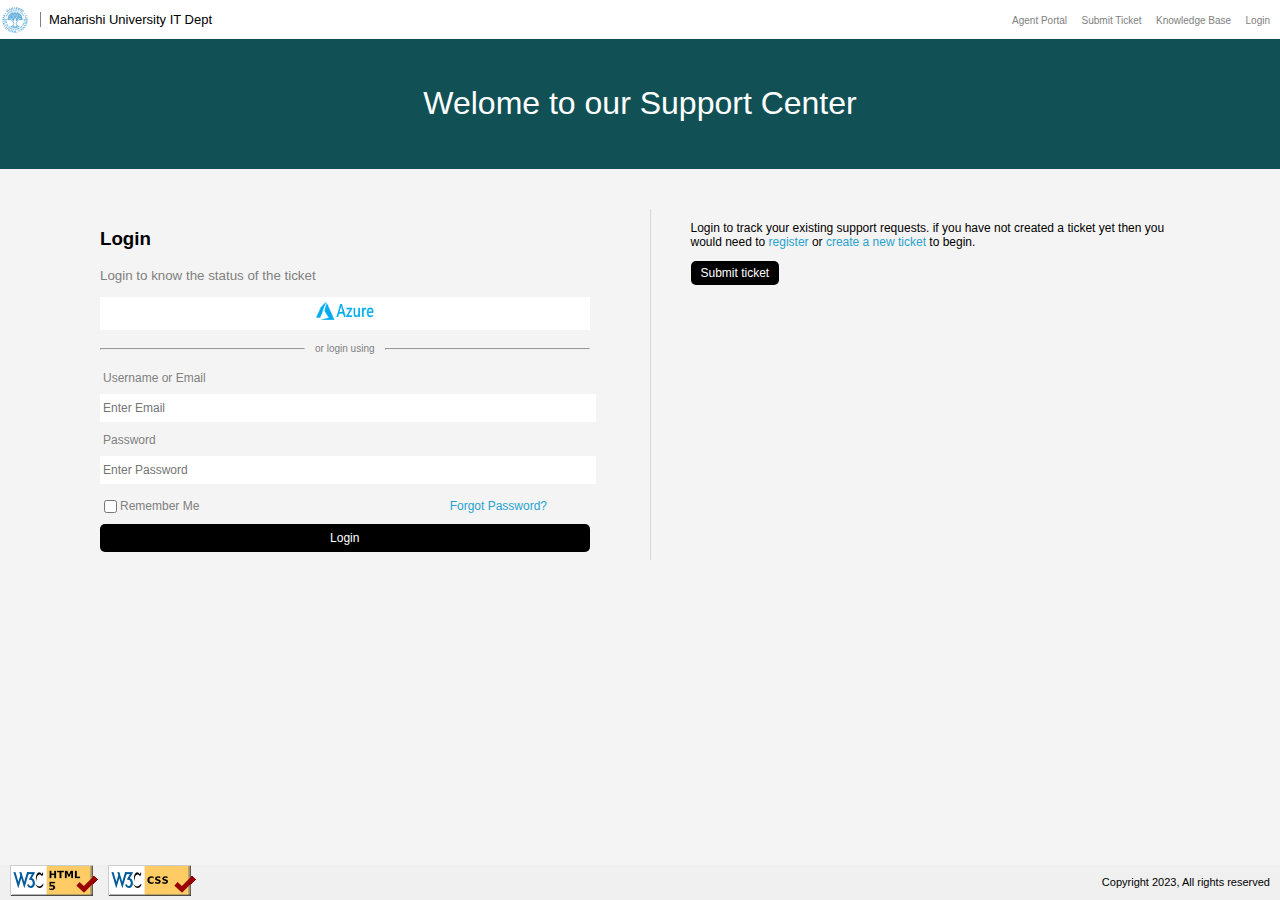
==== index.html @ 7a1357ea "fix home page" ====
<!DOCTYPE html>
<html lang="en">
<head>
    <meta charset="UTF-8">
    <meta name="viewport" content="width=device-width, initial-scale=1.0">
    <link rel="stylesheet" type="text/css" href="style.css">
    <title>Maharishi University IT Dept</title>
</head>
<body>
    <div class="navbar">
            <div class="header-logo">
                <img src="images/miu.png">
            </div>
            <div class="header">
                <a href="">Maharishi University IT Dept</a> 
            </div>
        <div class="right-nav">
            <a href="">Agent Portal</a>
            <a href="">Submit Ticket</a>
            <a href="">Knowledge Base</a>
            <a href="">Login</a>
        </div>
        
    </div>
    <div class="welcome">
        <h1>Welome to our Support Center</h1>
    </div>

    <div class="main-content">
        <!-- login section -->
        <div class="left-box">
            <h3>Login</h3>
            <p>Login to know the status of the ticket</p>
            <div class="azure-div" ><a href=""><img class="azure-img" src="images/azure ad.png"></a></div>
            <div class="horizontal-line">
                <hr>
                <span>or login using</span>
                <hr>
            </div>
            <form>
                <label>Username or Email</label>
                <input placeholder="Enter Email">
                <label>Password</label>
                <input placeholder="Enter Password" type="password">
                <div class="checkbox-forgotpass">
                    <div class="checkbox">
                        <input type="checkbox">
                        <span>Remember Me</span>
                    </div>
                    <div class="forgot-pass">
                        <a href="">Forgot Password?</a>
                    </div>
                </div>
                <button>Login</button>
            </form>
            </div>
        <!-- message -->
        <div class="right-box">
            <p>Login to track your existing support requests. if you have not created
                a ticket yet then you would need to <a href="">register</a> or <a href="">create a new ticket</a> to begin.
            </p>
            <button>Submit ticket</button>
        </div>
    </div>
    <footer>
        
    
        <a
            href="https://validator.w3.org/check?url=https://eyouelaya.github.io/wap-myhomepage/about.html"
            ><img src="images/w3c-html5-logo.png" alt="HTML Validator" >
        </a>
        
        
        <a href="https://jigsaw.w3.org/css-validator/validator?uri=https://eyouelaya.github.io/wap-myhomepage/about.html">
            <img src="images/valid-css.png" alt="Valid CSS!">
        </a>
        
        <p class="copyright"> Copyright 2023, All rights reserved</p>

    </footer>
</body>
</html>
---- style.css ----
a {
    text-decoration: none;
    color: rgb(37, 163, 206);
}

body {
    background-color: #f5f4f4;
    margin: 0;
    padding: 0;
    font-family: sans-serif;
    display: flex;
    flex-direction: column;
}

button {
    background-color: black;

}

.navbar {
    background-color: white;
    width: max-width;
}


.right-nav {
    flex-direction: right;
    float: right;
    display: inline;
    margin-top: 10px;
    background-color: white;

}

.right-nav a {
    margin-right: 10px;
    font-size: x-small;
}

.right-nav a {
    color: grey;
}

.header-logo {
    display: inline;
}

.header {
    display: inline;
    position: absolute;
    margin-top: 10px;
    margin-left: 10px;
}

.header a {
    color: black;
    border: gray;
    border-style: none none none solid;
    border-width: 1.5px;
    padding-left: 8px;
    font-size: 13px;
}

.header-logo img {
    width: 30px;
    height: 30px;
    margin-top: 5px;
}

.welcome {
    background-color: #115156;
    padding: 25px;
    text-align: center;
    color: white;
}

.welcome h1 {
    font-weight: 100;
}

.main-content {
    flex: 1;
    display: flex;
    flex-direction: row;
    justify-content: center;
    padding-top: 40px;
    padding-left: 80px;
    padding-right: 80px;
}

.left-box {
    width: 50%;
    display: inline;
    text-align: left;
    padding-left: 20px;
    padding-right: 60px;
}

.horizontal-line {
    display: flex;
    align-items: center;
    margin-top: 10px;
    margin-bottom: 10px;

}

.horizontal-line hr {
    flex: 1;
}

.horizontal-line span {
    padding-left: 10px;
    padding-right: 10px;
    font-size: 10px;
    color: grey;
}


.left-box>p {
    color: gray;
    font-size: smaller;
}

.azure-img {
    width: 60px;
    height: 25px;
    align-items: center;
    padding: 2px;
}

.azure-div {
    background-color: white;
    align-items: center;
    text-align: center;
}

form>label,
input,
button {
    width: 100%;
    color: grey;
    font-size: 12px;
    padding: 7px 3px 7px 3px;
    margin-top: 8px;
    margin-bottom: 8px;
    border: none;
}

form>button {
    border-radius: 5px;
    margin-top: 3px;
    color: white;
}

.checkbox-forgotpass {
    display: flex;
    flex-direction: row;
    font-size: 12px;
    width: 100%;
    align-items: center;
}

.checkbox-forgotpass input {
    display: flex;
    width: auto;
}

.checkbox-forgotpass span {
    display: flex;
    width: auto;
}

.checkbox {
    align-items: center;
    display: flex;
    width: 100%;
    color: gray;
}

.forgot-pass {
    width: 40%;

}

.right-box {
    width: 50%;
    display: inline;
    text-align: left;
    padding-left: 40px;
    padding-right: 20px;
    font-size: 12px;
    border: rgb(218, 214, 214);
    border-width: 1px;
    border-style: none none none solid;
}


.right-box>button {
    color: white;
    margin-top: 0px;
    padding: 5px 10px 5px 10px;
    border-radius: 5px;
    width: auto;
}

footer {
    bottom: 0;
    width: 100%;
    position: fixed;
    background-color: rgb(240, 240, 240);
}

footer a {
    float: left;
    padding-left: 10px;
}

.copyright {
    font-size: 11px;
    float: right;
    padding-right: 10px;


}
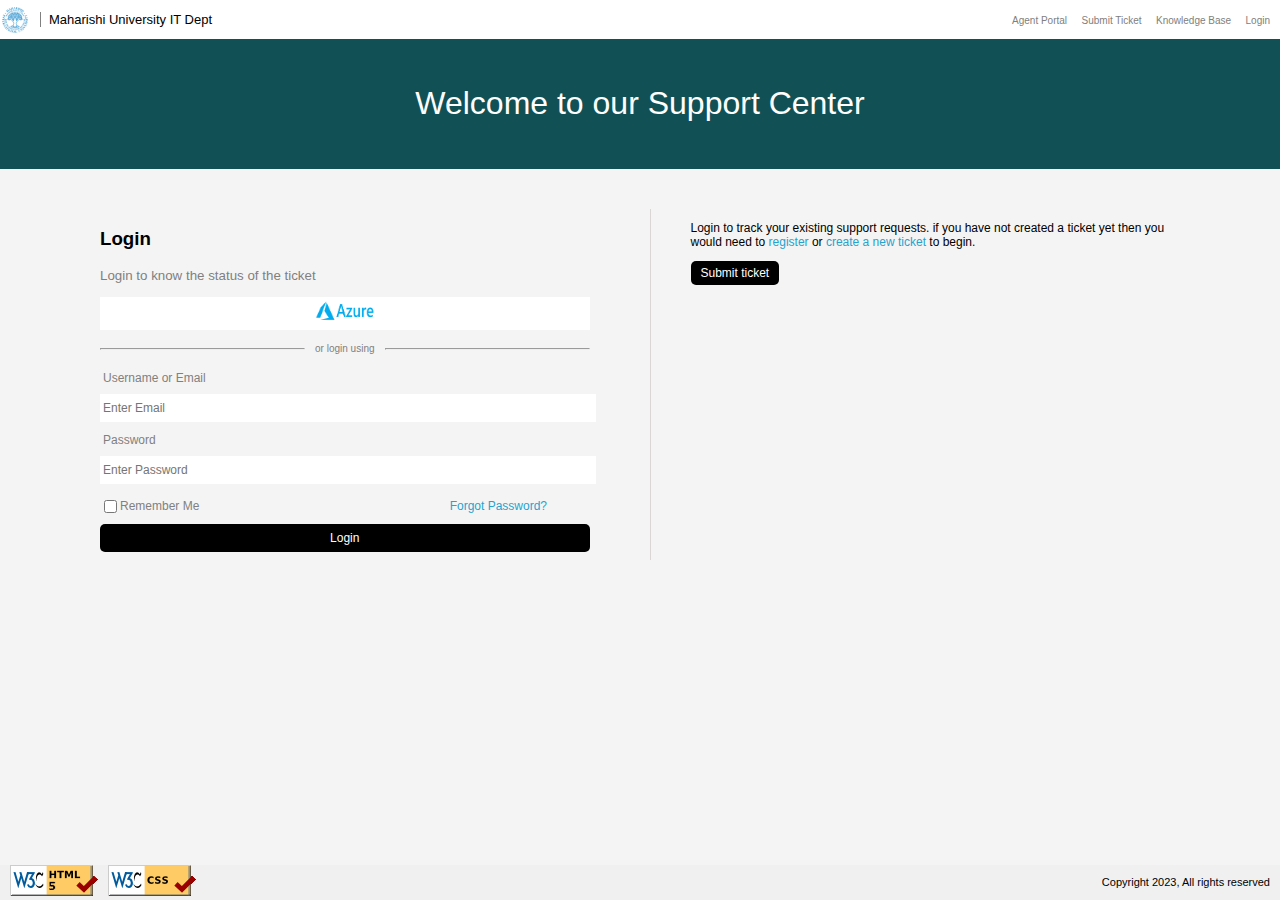
==== commit 8fea8231: "fix design" ====
--- a/index.html
+++ b/index.html
@@ -9,7 +9,7 @@
 <body>
     <div class="navbar">
             <div class="header-logo">
-                <img src="images/miu.png">
+                <img src="images/miu.png" alt="miu logo">
             </div>
             <div class="header">
                 <a href="">Maharishi University IT Dept</a> 
@@ -23,7 +23,7 @@
         
     </div>
     <div class="welcome">
-        <h1>Welome to our Support Center</h1>
+        <h1>Welcome to our Support Center</h1>
     </div>
 
     <div class="main-content">
@@ -31,7 +31,7 @@
         <div class="left-box">
             <h3>Login</h3>
             <p>Login to know the status of the ticket</p>
-            <div class="azure-div" ><a href=""><img class="azure-img" src="images/azure ad.png"></a></div>
+            <div class="azure-div" ><a href=""><img class="azure-img" src="images/azure-ad.png" alt="azure logo"></a></div>
             <div class="horizontal-line">
                 <hr>
                 <span>or login using</span>
@@ -66,12 +66,12 @@
         
     
         <a
-            href="https://validator.w3.org/check?url=https://eyouelaya.github.io/wap-myhomepage/about.html"
+            href="https://validator.w3.org/check?url=https://eyouelaya.github.io/wap-it-dept-website/"
             ><img src="images/w3c-html5-logo.png" alt="HTML Validator" >
         </a>
         
         
-        <a href="https://jigsaw.w3.org/css-validator/validator?uri=https://eyouelaya.github.io/wap-myhomepage/about.html">
+        <a href="https://jigsaw.w3.org/css-validator/validator?uri=https://eyouelaya.github.io/wap-it-dept-website/">
             <img src="images/valid-css.png" alt="Valid CSS!">
         </a>
         
--- a/style.css
+++ b/style.css
@@ -204,6 +204,7 @@
 }
 
 footer {
+    margin-top: 20px;
     bottom: 0;
     width: 100%;
     position: fixed;
@@ -221,4 +222,18 @@
     padding-right: 10px;
 
 
+}
+
+@media screen and (max-width: 497) {
+    .navbar {
+        display: block;
+    }
+
+    .right-nav {
+        display: block;
+    }
+
+    .header {
+        display: block;
+    }
 }